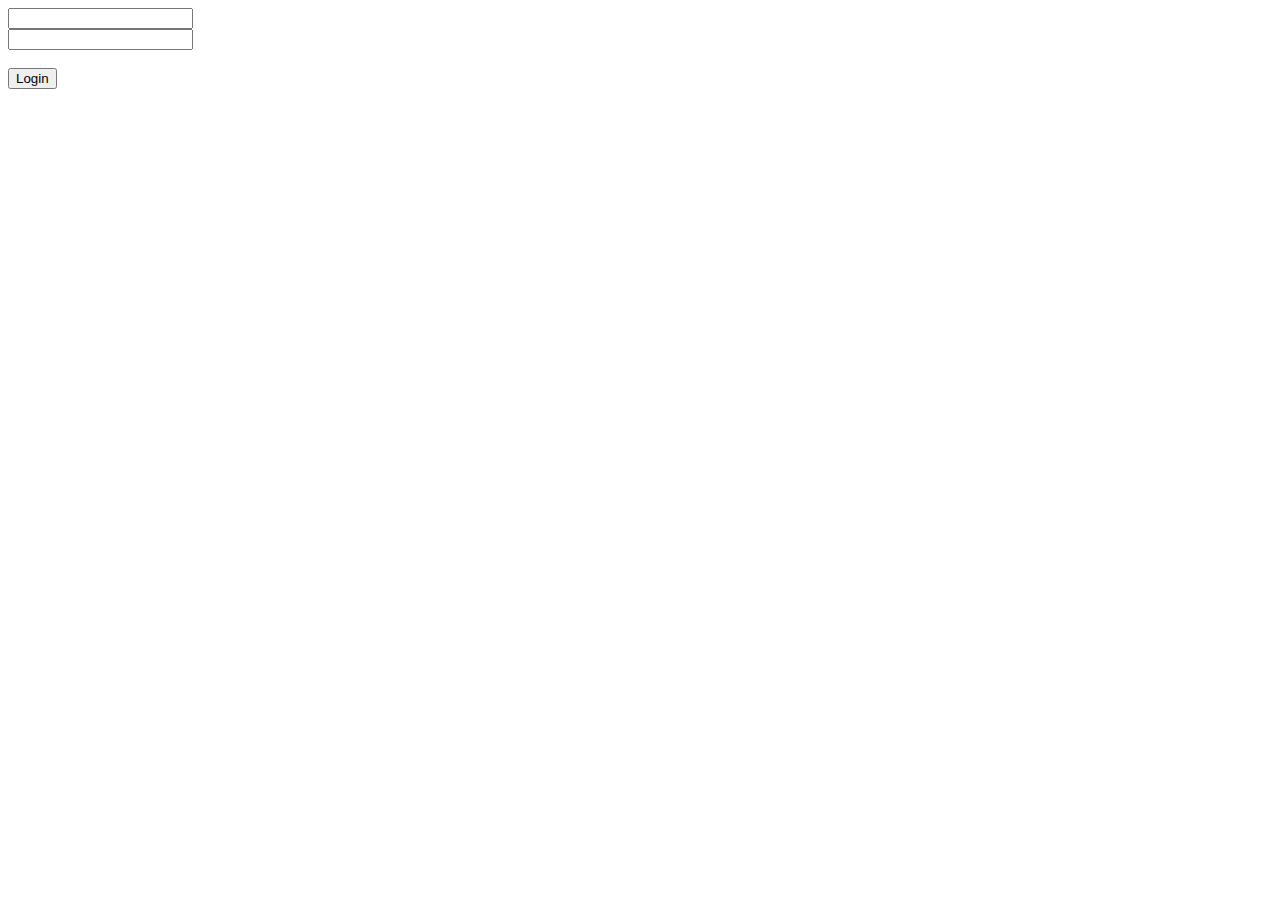
==== JS/index.html @ 5f8410ff "Basic site setup and authentication system." ====
<!DOCTYPE html>
<html lang="en"> 
<head>
    <meta charset="UTF-8">
    <meta name="viewport" content="width=device-width, initial-scale=1.0">
    <title>Document</title>
    
</head>
<body>
    <input type="text" name="Username" id="userInput">
    <br>
    <input type="text" name="Password" id="passInput">
    <br>
    <br>
    <button id="loginButton">Login</button>

    <script>
        // Functions for authentication and authorization

        function htmlEncode(str) {
            return String(str)
                .replace(/&/g, '&amp;')
                .replace(/</g, '&lt;')
                .replace(/>/g, '&gt;')
                .replace(/"/g, '&quot;')
                .replace(/'/g, '&#39;');
        }

        async function authenticateUser(username, inputPassword) {
            try {
                const usernameEncoded = htmlEncode(username);
                const passwordEncoded = htmlEncode(inputPassword);
                const response = await fetch(`http://localhost:1234/?user=${usernameEncoded}&pass=${passwordEncoded}`, {
                    method: 'GET',
                    mode: 'cors', // Change mode to 'cors'
                    headers: {
                        'Content-Type': 'application/json',
                        // You can include additional headers if needed
                    },
                });
                if (response.ok) {
                    return true;
                } else {
                    alert('Invalid credentials');
                    return false;
                }
            } catch (error) {
                console.error('Error:', error);
                return false;
            }
        }

        function addSiteCookie(savedUsername, savedPassword) {
            document.cookie = 'savedUsername=' + savedUsername + '; path=/';
            document.cookie = 'savedPassword=' + savedPassword + '; path=/';
        }

        document.getElementById('loginButton').onclick = function() {
            const username = document.getElementById('userInput').value;
            const password = document.getElementById('passInput').value;
            authenticateUser(username, password).then(isAuthenticated => {
                if (isAuthenticated) {
                    window.location.href = '/JS/authenticated.html';
                    addSiteCookie(username, password);
                } else {
                    alert('Invalid credentials');
                }
            });
        }

        
    </script>
</body>
</html>
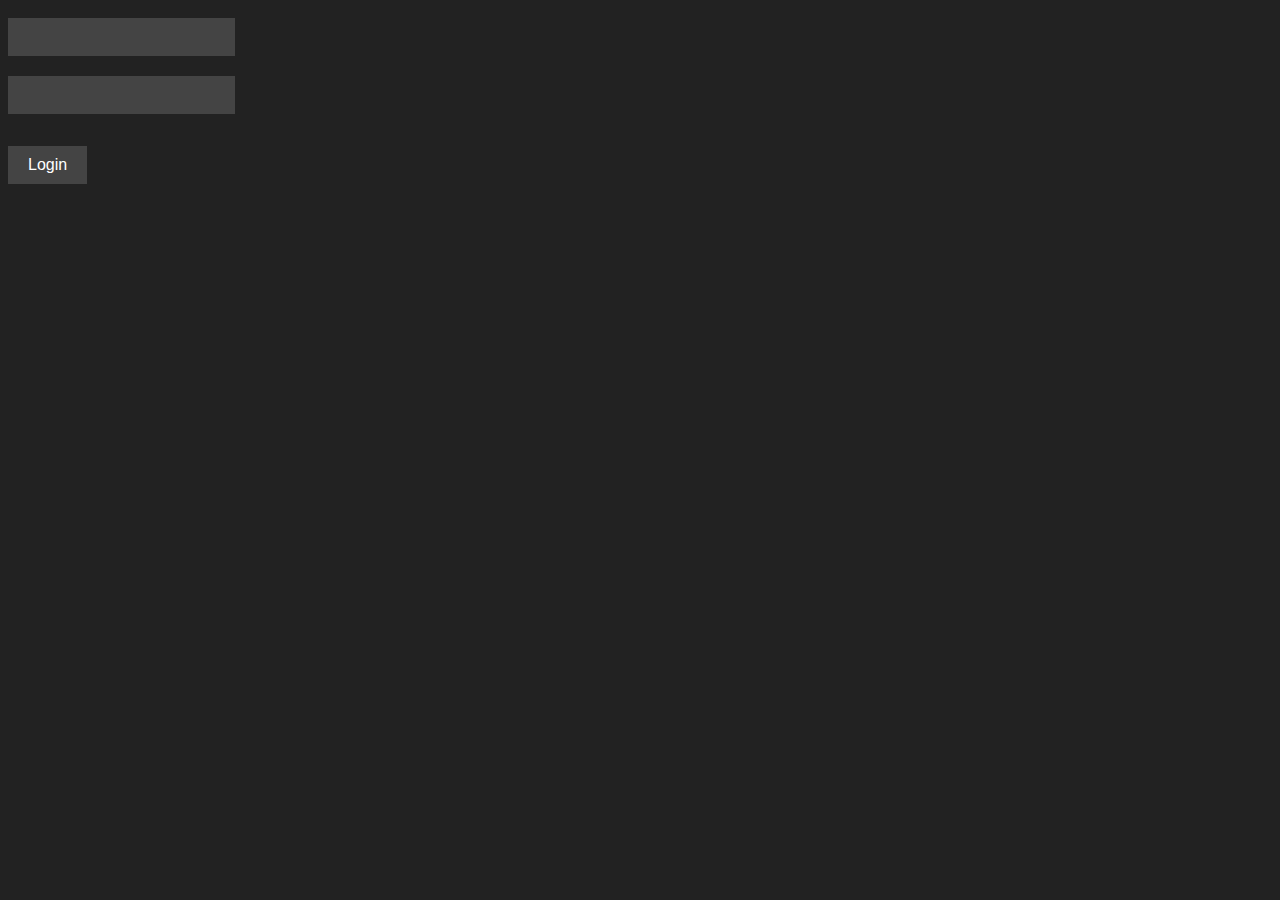
==== commit 688a2f59: "Added CSS, API Errors and Open Sans Font" ====
--- a/JS/index.html
+++ b/JS/index.html
@@ -4,7 +4,7 @@
     <meta charset="UTF-8">
     <meta name="viewport" content="width=device-width, initial-scale=1.0">
     <title>Document</title>
-    
+    <link rel="stylesheet" href="style.css">
 </head>
 <body>
     <input type="text" name="Username" id="userInput">
@@ -40,12 +40,8 @@
                 });
                 if (response.ok) {
                     return true;
-                } else {
-                    alert('Invalid credentials');
-                    return false;
                 }
             } catch (error) {
-                console.error('Error:', error);
                 return false;
             }
         }
--- a/JS/style.css
+++ b/JS/style.css
@@ -0,0 +1,37 @@
+@import url('https://fonts.googleapis.com/css2?family=Open+Sans:ital,wght@0,300..800;1,300..800&display=swap');
+
+body {
+    font-family: 'Open Sans', sans-serif;
+    background-color: #222;
+    color: #fff;
+}
+
+h1 {
+    color: #fff;
+}
+
+p {
+    color: #ccc;
+}
+
+button {
+    background-color: #444;
+    color: #fff;
+    border: none;
+    padding: 10px 20px;
+    font-size: 16px;
+    cursor: pointer;
+
+    &:hover {
+        background-color: #666;
+    }
+}
+
+input {
+    padding: 10px;
+    margin: 10px 0;
+    font-size: 16px;
+    border: none;
+    background-color: #444;
+    color: #fff;
+}
